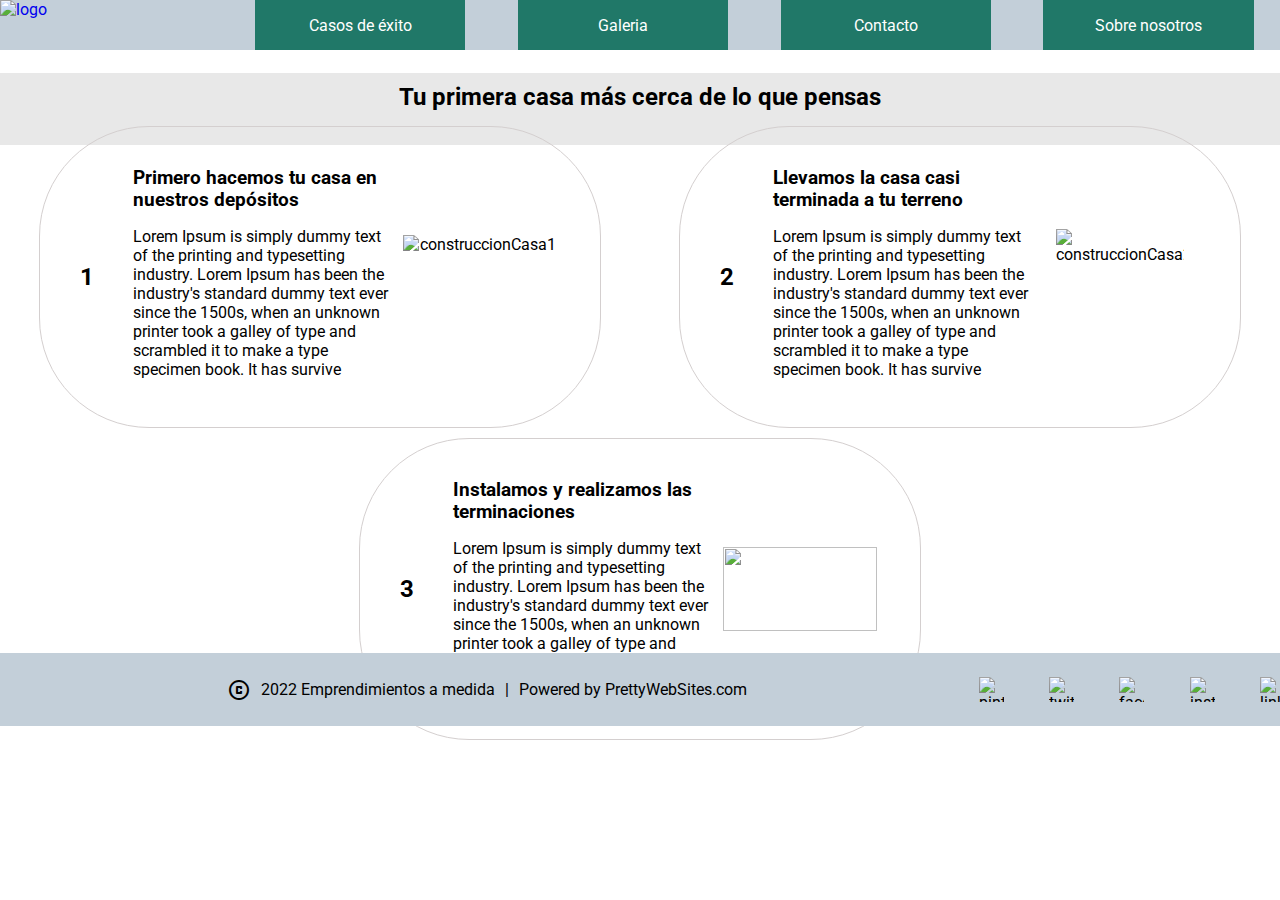
==== index_old.html @ 962c7437 "hola soy el primer commit" ====
<!DOCTYPE html>
<html lang="es">
  <head>
    <meta charset="UTF-8" />
    <meta http-equiv="X-UA-Compatible" content="IE=edge" />
    <meta name="viewport" content="width=device-width, initial-scale=1.0" />
    <!--Link a estilos css-->
    <link rel="stylesheet" href="./css_old/styles.css" />
    <!--Link a iconos-->
    <link
      rel="stylesheet"
      href="https://fonts.googleapis.com/css2?family=Material+Symbols+Outlined:opsz,wght,FILL,GRAD@48,400,0,0"
    />
    <title>Entregable PB</title>
    <link rel="icon" type="image/x-icon" href="/img/favicon.webp">
  </head>

  <body class="contenedor-index">
    <header>
      <a href="/index.html">
        <img
          src="https://images.vexels.com/media/users/3/137048/isolated/preview/64370a4a1c04a2bade31e1d46376270b-icono-de-trazo-de-persona-de-usuario.png"
          alt="logo"
          class="img-logo"
        />
      </a>
      <nav class="navbar-contenedor">
        <ul class="navbar-links">
          <li class="navbar-item">
            <a href="pages/casosDeExito.html"> Casos de éxito </a>
          </li>
          <li class="navbar-item">
            <a href="pages/galeria.html"> Galeria </a>
          </li>
          <li class="navbar-item">
            <a href="pages/contacto.html"> Contacto </a>
          </li>
          <li class="navbar-item">
            <a href="pages/sobreNosotros.html"> Sobre nosotros </a>
          </li>
        </ul>
      </nav>
    </header>

    <main>
      <section class="titulo">
        <h2>Tu primera casa más cerca de lo que pensas</h2>
      </section>

      <section class="articulos-section">
        <article class="articulos-index">
          <h2>1</h2>

          <h3>Primero hacemos tu casa en nuestros depósitos</h3>
          <p>
            Lorem Ipsum is simply dummy text of the printing and typesetting
            industry. Lorem Ipsum has been the industry's standard dummy text
            ever since the 1500s, when an unknown printer took a galley of type
            and scrambled it to make a type specimen book. It has survive
          </p>
          <div>
            <img
              src="https://www.casasnatura.com/wp-content/uploads/IMG_9036.jpg"
              alt="construccionCasa1"
              class="imgchica"
            />
          </div>
        </article>

        <article class="articulos-index">
          <h2>2</h2>

          <h3>Llevamos la casa casi terminada a tu terreno</h3>
          <p>
            Lorem Ipsum is simply dummy text of the printing and typesetting
            industry. Lorem Ipsum has been the industry's standard dummy text
            ever since the 1500s, when an unknown printer took a galley of type
            and scrambled it to make a type specimen book. It has survive
          </p>
          <div>
            <img
              src="https://s03.s3c.es/imag/_v0/770x420/2/3/5/700x420_casa-prefabricada-joquin-torres-espana-madrid-las-rozas.jpg"
              alt="construccionCasa2"
              class="imggrande"
            />
          </div>
        </article>

        <article class="articulos-index">
          <h2>3</h2>

          <h3>Instalamos y realizamos las terminaciones</h3>
          <p>
            Lorem Ipsum is simply dummy text of the printing and typesetting
            industry. Lorem Ipsum has been the industry's standard dummy text
            ever since the 1500s, when an unknown printer took a galley of type
            and scrambled it to make a type specimen book. It has survive
          </p>
          <div>
            <img
              src="https://i.ytimg.com/vi/GjbdgPmMzbA/hqdefault.jpg"
              class="imgchica"
            />
          </div>
        </article>
      </section>
    </main>

    <footer class="footer">
      <nav class="texto-footer">
        <span class="material-symbols-outlined"> copyright </span>
        <span>2022 Emprendimientos a medida</span>
        <span>|</span>
        <span>Powered by PrettyWebSites.com</span>
      </nav>
      <nav class="logos-redes">
        <img
          src="https://cdn2.iconfinder.com/data/icons/social-media-2285/512/1_Pinterest_colored_svg-512.png"
          alt="pinterest"

        />
        <img
          src="https://cdn2.iconfinder.com/data/icons/social-media-2285/512/1_Twitter3_colored_svg-128.png"
          alt="twitter"

        />
        <img
          src="https://cdn2.iconfinder.com/data/icons/social-media-2285/512/1_Facebook2_colored_svg-128.png"
          alt="facebook"

        />
        <img
          src="https://cdn2.iconfinder.com/data/icons/social-media-2285/512/1_Instagram_colored_svg_1-128.png"
          alt="instagram"

        />
        <img
          src="https://cdn2.iconfinder.com/data/icons/social-media-2285/512/1_Linkedin_unofficial_colored_svg-128.png"
          alt="linkedin"

        />
      </nav>
    </footer>
  </body>
</html>
---- css_old/styles.css ----
@import url("https://fonts.googleapis.com/css2?family=Roboto:wght@100;500&display=swap");

/* Este es el reset  */
* {
  margin: 0;
  padding: 0;
}

body {
  font-family: "Roboto";
}

.contenedor-index{
  display: grid;
  grid-template-columns: 1fr;
  grid-template-rows: 10% 10% 70% 10%;
  grid-template-areas: 
  "header"
  "title"
  "main"
  "footer"
  ;
}

/* Acá guardo variables con info importante y repetitiva  */
:root {
  --color-header: rgb(195, 207, 217);
  --color-botones: rgb(32, 120, 104);
}

/*Le saco la viñeta a todas las listas  */

ul {
  list-style: none;
}

a {
  text-decoration: none;
}

/*Cosas particulares del header  */

header {
  grid-area: header;
  display: flex;
  flex-direction: row;
  background-color: var(--color-header);
  width: 100%;
  max-height: 50px;
}

header a{
  flex-grow: 2;

}

.img-logo {

  width: 40px;
}

.navbar-contenedor{
  flex-grow: 8;
}

.navbar-links{
  height: 100%;
  display: flex;
  justify-content: space-around;
}

.navbar-links a {
  color: rgb(255, 255, 255);


}

.navbar-item {
  display: flex;
  text-align: center;
  align-items: center;
  width: 20%;
  background-color: var(--color-botones);
}

/*Cosas particulares del main  */

main {
  background-color: rgb(232, 232, 232);
}

.titulo {
  text-align: center;
  padding: 10px;
  grid-area: title;
}

.articulos-section{
  grid-area: main;
  display: flex;
  flex-wrap: wrap;
  justify-content: space-around;
}

.articulos-index{

  border: 1.5px solid rgb(212, 207, 207);
  padding: 40px;
  margin: 5px;
  border-radius: 110px;
  width: 30rem;
  display: grid;
  grid-template-columns: 1fr 5fr 3fr;
  grid-template-rows: 60px 160px;
  grid-template-areas: 
  "numero titulo imagen"
  "numero descripcion imagen"
  ;
}

main section article h2{
grid-area: numero;
display: flex;
text-align: center;
align-items: center;

}

main section article h3 {
  grid-area: titulo;
}

main section article p {
  grid-area: descripcion;
}

main section article div {
  grid-area: imagen;
  display: flex;
  width: 100%;
  text-align: center;
  align-items: center;
  justify-content: space-around;
}

.imgchica {
  width: 154px;
  height: 84px;
}

.imggrande {
  width: 128px;
  height: 96px;
}

/*Cosas particulares del footer  */

.footer {
  background-color: var(--color-header);
  grid-area: footer;
  display: flex;
  flex-wrap: wrap;
  flex-direction: row;
  width: 100%;
  padding: 5px;
}

.texto-footer{
  flex-grow: 7;
  display: flex;
  display: flex;
  justify-content: center;
  padding-left: 5px;
  padding-right: 15px;
  align-items: center;
}

footer nav span{
  padding-left: 5px;
  padding-right: 5px;
}

.logos-redes {
  flex-grow: 3;
  display: flex;
  justify-content: center;
  justify-content: space-between;
  align-items: center;
}

.logos-redes img{
  width: 25px;
  height: 25px;
}

body > footer {
  position: sticky;
  top: 100vh;
}
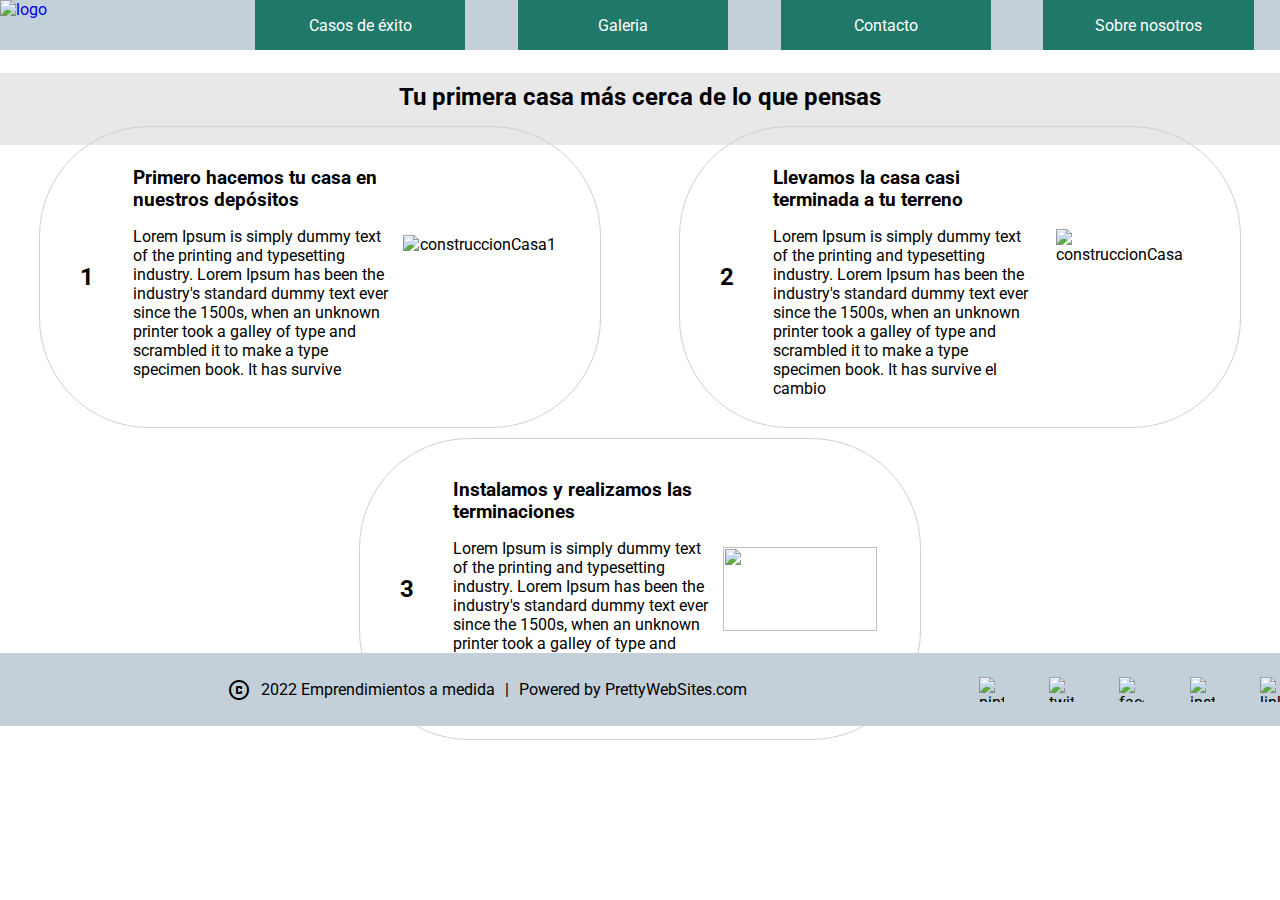
==== commit 2b5f57d6: "holasoyuncommit" ====
--- a/index_old.html
+++ b/index_old.html
@@ -75,7 +75,7 @@
             Lorem Ipsum is simply dummy text of the printing and typesetting
             industry. Lorem Ipsum has been the industry's standard dummy text
             ever since the 1500s, when an unknown printer took a galley of type
-            and scrambled it to make a type specimen book. It has survive
+            and scrambled it to make a type specimen book. It has survive el cambio
           </p>
           <div>
             <img
